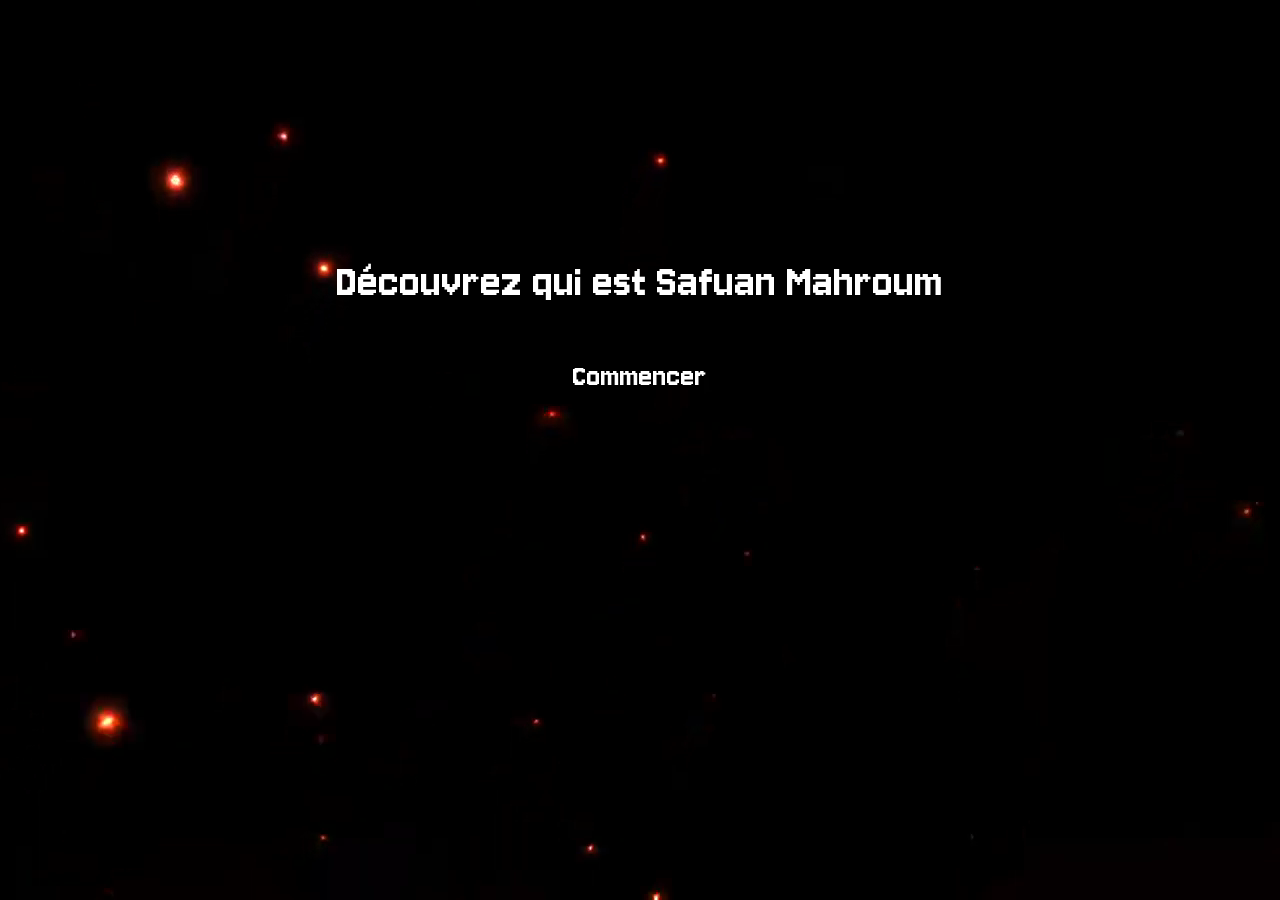
==== index.html @ 5e924301 "Add files via upload" ====
<!DOCTYPE html>
<html lang="fr">

<head>
    <meta charset="UTF-8">
    <title>Portofolio - Safuan Mahroum</title>
    <link rel="icon" href="images/safuan.png" type="image/png">
    <link rel="stylesheet" href="style.css">

    <link rel="preconnect" href="https://fonts.googleapis.com">
    <link rel="preconnect" href="https://fonts.gstatic.com" crossorigin>
    <link href="https://fonts.googleapis.com/css2?family=Jersey+10&display=swap" rel="stylesheet">
</head>

<body>
    <h1>Découvrez qui est Safuan Mahroum</h1>

    <h3><a class=intro href="choisissez.html">Commencer</a></h3>

    <video autoplay muted loop>
        <source src="images/Videoflame.mp4" type="video/mp4">
    </video>

    <audio id="hoverSound" src="images/select.mp3" preload="auto"></audio>
    <script>
        document.querySelectorAll('a').forEach(link => {
            link.addEventListener('mouseover', () => {
                document.getElementById('hoverSound').play();
            });
        });
    </script>
</body>

</html>
---- style.css ----
/*Tout les pages */
    /* Barre de scroll */
::-webkit-scrollbar {
    width: 12px;
}

::-webkit-scrollbar-track {
    background: rgb(65, 39, 48);
}

::-webkit-scrollbar-thumb {
    background-color: rgb(104, 77, 85);
    border-radius: 10px;
}

body {
    margin: 0;
    padding: 0;
    background: black;
    font-family: "Jersey 10";
    color: white;
}

footer {
    background-color: rgb(114, 33, 60);
    padding: 2%;
    display: flex;
    gap: 20px;
    margin-top: 3%;
    align-items: center;
    justify-content: center;
}

a {
    text-decoration: none;
    color: white;
}

a:hover {
    color: yellow;
}

h1 {
    text-align: center;
    font-weight: normal;
    font-size: 3em;
    margin-top: 20%;
}

h2 {
    font-weight: normal;
    font-size: 3em;
    margin-left: 4%;
    margin-top: 3%;
}

h3 {
    font-weight: normal;
    text-align: center;
    font-size: 2em;
    margin-top: 4%;
}

h4 {
    font-weight: normal;
    font-size: 2em;
    margin-top: 2%; 
    margin-bottom: 2%; 
    text-align: left;
}

p {
    margin-top: 0%; 
    margin-bottom: 2%; 
    font-size: 1.2em;
}

.contenu {
    display: flex; 
    justify-content: center;
}

    /* Animation img */
.zoom {
    transition: transform 0.2s;
}

.zoom:hover {
    transform: scale(1.1);
}

    /* Animation bouton */
.zoom2 {
    transition: transform 0.2s;
}

.zoom2:hover {
    transform: scale(1.2);
}

    /* Bouton */
.bouton {
    display: flex;
    justify-content: center;
    background-color: #d81556;
    padding: 10px;
    margin-left: 41%;
    margin-right: 41%;
    border-radius: 7px;
}

.bouton h3 {
    margin: 2%;
}

.bouton a:hover {
    color: yellow;
    font-size: 1.1em;
    transition: font-size 0.3s ease;
}

.bouton a {
    transition: font-size 0.3s ease;
}

label:hover { color: yellow; }

.bouton2 {
    color: white;
    padding: 10px;
    width: 150px;
    font-size: 1.6em;
    background-color: #d81556;
    border-radius: 10px;
    font-family: "Jersey 10";

}

.bouton2 {
    transition: transform 0.2s;
}

.bouton2:hover {
    transform: scale(1.1);
}


/* Page 1 accueil*/
.intro {
    animation: fadeIn 3s;
}

/* Video au fond*/
video {
    position: fixed;
    right: 0;
    bottom: 0;
    min-width: 100%;
    min-height: 100%;
    z-index: -1;

    animation: fadeIn 3s;
}

@keyframes fadeIn {
    0% {
        opacity: 0;
        filter: blur(10px);
    }
}


/* Page 2 Personnages */
.personnage {
    text-align: center;
    display: flex;
    justify-content: center;
    align-items: center;
    margin: 2%;
}

.personnage img {
    height: 480px;
    border-radius: 10px
}

.personnage h2 {
    margin-top: 7%;
    margin-left: 0;
}

.fadein {
    animation: fadeIn;
    animation-duration: 2s;
}

/* Page 3 Surmoi */

.page3{
    display: flex; 
    justify-content: center;
}

ul {
    font-size: 1.7em;
}


    /*Barre pour les titres*/
.container {
    background: linear-gradient(90deg, rgb(168, 63, 109) 0%, rgb(170, 88, 40) 100%);
    width: 100%;
    border-radius: 10px;

    margin-left: auto; 
    font-size: 1.3em;

    display: flex;
    justify-content: space-between;

    display: inline-block;
}

.container ul {
    list-style-type: none;
    display: flex;
    width: 60%;
    justify-content: space-between;
}

.container2 {
    background: linear-gradient(90deg, rgb(168, 63, 109) 0%, rgb(170, 88, 40) 100%);
    border-radius: 7px;
    display: flex;
    list-style-type: none;
}

.container2 ul{
    list-style-type: none;
}

.container3 {
    background: linear-gradient(90deg, rgb(168, 63, 109) 0%, rgb(170, 88, 40) 100%);
    width: 18%;
    border-radius: 10px;
    display: flex;
    justify-content: center;
    margin-left: 6%;
}

.listedeliste {
    font-size: 1em;
}



/* Page 4 portfolio */

.portofolio {
    display: flex;
    justify-content: center;
    align-items: center;
}

.portofolio img {
    width: 400px;
    border-top-left-radius: 10px;
    border-top-right-radius: 10px;
}

article {
    background-color: #d81556;

    margin-bottom: 5%; 
    margin-right: 2%; 
    border: 2px solid rgb(212, 86, 107); 
    border-radius: 10px; 
    max-width: 400px;
}

.contact {
    display: flex; 
    justify-content: center; 
    align-items: center; 
    gap: 20px; 
    margin-top: 20px; 
    margin-bottom: 3%;
}


    /* Image jaune sur souris*/
img[src*="link.svg"]:hover {
    filter: sepia(60%) saturate(2319%) hue-rotate(357deg) brightness(100%) contrast(105%);
}

#boutonmusique {
    position: fixed; 
    bottom: 10px; 
    right: 10px; 
    background: none; 
    border: none;
    transition: transform 0.3s ease;
}

#boutonmusique:hover {
    transition: transform 0.3s ease;
    transform: scale(1.2);
}
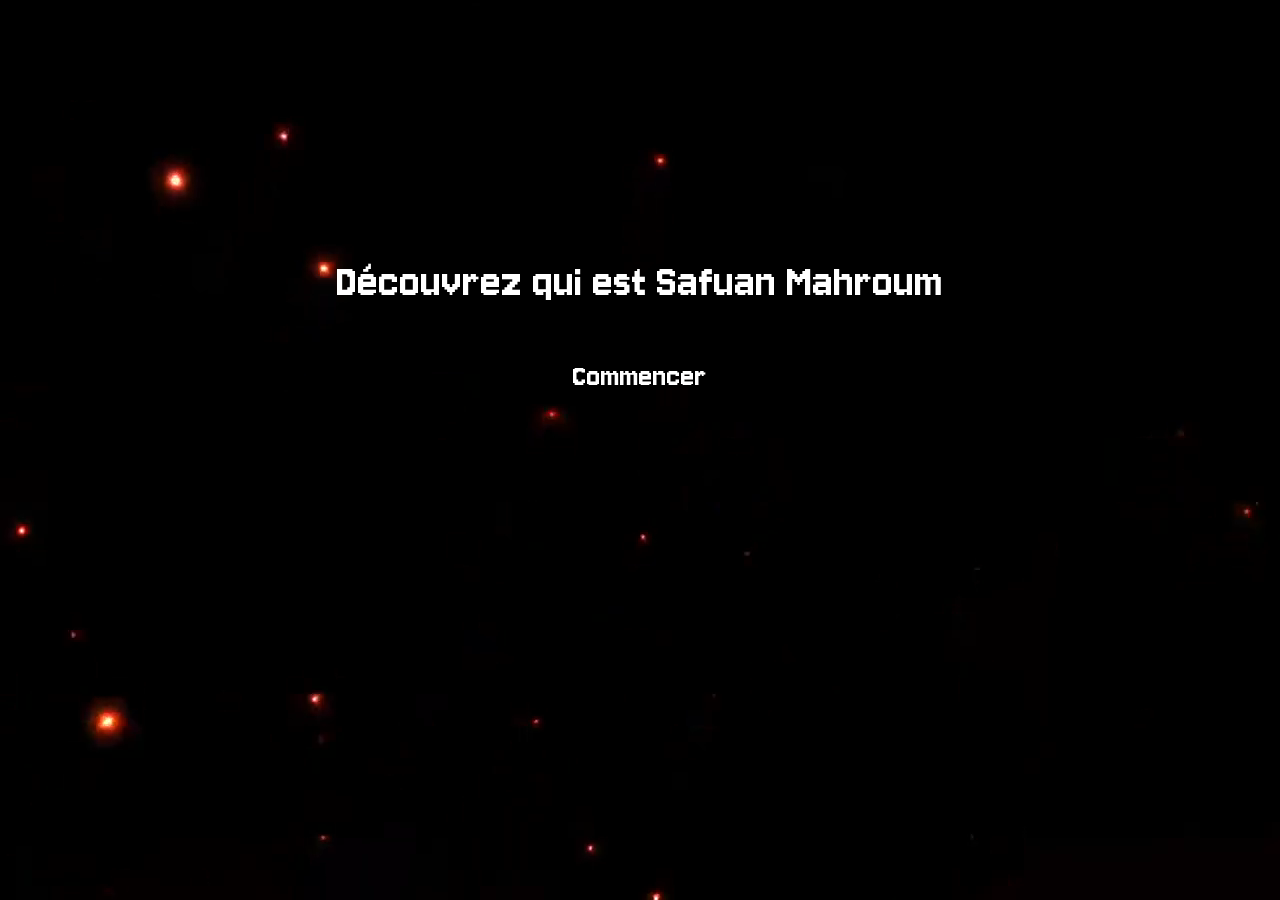
==== commit 6bda52f7: "Add files via upload" ====
--- a/index.html
+++ b/index.html
@@ -1,12 +1,10 @@
 <!DOCTYPE html>
 <html lang="fr">
-
 <head>
     <meta charset="UTF-8">
-    <title>Portofolio - Safuan Mahroum</title>
+    <title>Portfolio - Safuan Mahroum</title>
     <link rel="icon" href="images/safuan.png" type="image/png">
     <link rel="stylesheet" href="style.css">
-
     <link rel="preconnect" href="https://fonts.googleapis.com">
     <link rel="preconnect" href="https://fonts.gstatic.com" crossorigin>
     <link href="https://fonts.googleapis.com/css2?family=Jersey+10&display=swap" rel="stylesheet">
@@ -14,21 +12,16 @@
 
 <body>
     <h1>Découvrez qui est Safuan Mahroum</h1>
-
-    <h3><a class=intro href="choisissez.html">Commencer</a></h3>
+    <h4><a class=intro href="choisissez.html">Commencer</a></h4>
 
     <video autoplay muted loop>
         <source src="images/Videoflame.mp4" type="video/mp4">
     </video>
 
     <audio id="hoverSound" src="images/select.mp3" preload="auto"></audio>
-    <script>
-        document.querySelectorAll('a').forEach(link => {
-            link.addEventListener('mouseover', () => {
-                document.getElementById('hoverSound').play();
-            });
-        });
-    </script>
+    <script src="son.js"></script>
+
+    <audio id="musiquefond" src="images/musique.mp3" preload="auto" autoplay loop></audio>
+    <script src="musique.js"></script>
 </body>
-
 </html>--- a/style.css
+++ b/style.css
@@ -1,5 +1,5 @@
 /*Tout les pages */
-    /* Barre de scroll */
+/* Barre de scroll */
 ::-webkit-scrollbar {
     width: 12px;
 }
@@ -54,76 +54,66 @@
     margin-top: 3%;
 }
 
-h3 {
+h4 {
     font-weight: normal;
     text-align: center;
     font-size: 2em;
     margin-top: 4%;
 }
 
-h4 {
+h3 {
     font-weight: normal;
     font-size: 2em;
-    margin-top: 2%; 
-    margin-bottom: 2%; 
+    margin-top: 2%;
+    margin-bottom: 2%;
     text-align: left;
 }
 
 p {
-    margin-top: 0%; 
-    margin-bottom: 2%; 
+    margin-top: 0%;
+    margin-bottom: 2%;
     font-size: 1.2em;
 }
 
-.contenu {
-    display: flex; 
-    justify-content: center;
-}
-
-    /* Animation img */
-.zoom {
+
+
+/* Animation img pages : Choisissez et Portfolio*/
+.zoom,
+.zoom2 {
     transition: transform 0.2s;
 }
 
+/* Animation img link */
 .zoom:hover {
     transform: scale(1.1);
 }
 
-    /* Animation bouton */
-.zoom2 {
-    transition: transform 0.2s;
-}
-
 .zoom2:hover {
     transform: scale(1.2);
 }
 
-    /* Bouton */
+/* Boutons pages : Surmoi et Portfolio */
 .bouton {
     display: flex;
     justify-content: center;
+    align-items: center;
+    margin: 2% 0% 2% 0%;
+}
+
+.boutoncontent {
     background-color: #d81556;
-    padding: 10px;
-    margin-left: 41%;
-    margin-right: 41%;
-    border-radius: 7px;
-}
-
-.bouton h3 {
-    margin: 2%;
-}
-
-.bouton a:hover {
+    color: white;
+    padding: 15px 30px;
+    font-size: 2em;
+    text-align: center;
+    border-radius: 5px;
+    transition: all 0.3s ease;
+}
+
+.boutoncontent:hover {
+    transform: scale(1.1);
     color: yellow;
-    font-size: 1.1em;
-    transition: font-size 0.3s ease;
-}
-
-.bouton a {
-    transition: font-size 0.3s ease;
-}
-
-label:hover { color: yellow; }
+}
 
 .bouton2 {
     color: white;
@@ -131,18 +121,65 @@
     width: 150px;
     font-size: 1.6em;
     background-color: #d81556;
-    border-radius: 10px;
+    border-radius: 5px;
     font-family: "Jersey 10";
-
-}
-
-.bouton2 {
-    transition: transform 0.2s;
+    border: none;
+    cursor: pointer;
+    transition: all 0.3s ease;
 }
 
 .bouton2:hover {
     transform: scale(1.1);
-}
+    color: yellow
+}
+
+input:hover{
+    cursor: pointer;
+}
+
+/*Barre pour les titres pages : Surmoi et Portfolio*/
+.container {
+    background: linear-gradient(90deg, rgb(168, 63, 109) 0%, rgb(170, 88, 40) 100%);
+    width: 100%;
+    border-radius: 7px;
+    margin-left: auto;
+    font-size: 1.3em;
+    display: flex;
+    justify-content: space-between;
+    display: inline-block;
+}
+
+.container ul {
+    list-style-type: none;
+    display: flex;
+    width: 60%;
+    justify-content: space-between;
+}
+
+.container2 {
+    background: linear-gradient(90deg, rgb(168, 63, 109) 0%, rgb(170, 88, 40) 100%);
+    border-radius: 7px;
+    display: flex;
+    list-style-type: none;
+}
+
+.container2 ul {
+    list-style-type: none;
+}
+
+.container3 {
+    background: linear-gradient(90deg, rgb(168, 63, 109) 0%, rgb(170, 88, 40) 100%);
+    width: 18%;
+    border-radius: 7px;
+    display: flex;
+    justify-content: center;
+    margin-left: 6%;
+}
+
+.listedeliste {
+    font-size: 1em;
+}
+
 
 
 /* Page 1 accueil*/
@@ -170,7 +207,8 @@
 }
 
 
-/* Page 2 Personnages */
+
+/* Page 2 Choissisez personage */
 .personnage {
     text-align: center;
     display: flex;
@@ -181,7 +219,7 @@
 
 .personnage img {
     height: 480px;
-    border-radius: 10px
+    border-radius: 10px;
 }
 
 .personnage h2 {
@@ -194,10 +232,11 @@
     animation-duration: 2s;
 }
 
+
+
 /* Page 3 Surmoi */
-
-.page3{
-    display: flex; 
+.page3 {
+    display: flex;
     justify-content: center;
 }
 
@@ -205,64 +244,23 @@
     font-size: 1.7em;
 }
 
-
-    /*Barre pour les titres*/
-.container {
-    background: linear-gradient(90deg, rgb(168, 63, 109) 0%, rgb(170, 88, 40) 100%);
-    width: 100%;
-    border-radius: 10px;
-
-    margin-left: auto; 
-    font-size: 1.3em;
-
-    display: flex;
-    justify-content: space-between;
-
-    display: inline-block;
-}
-
-.container ul {
-    list-style-type: none;
-    display: flex;
-    width: 60%;
-    justify-content: space-between;
-}
-
-.container2 {
-    background: linear-gradient(90deg, rgb(168, 63, 109) 0%, rgb(170, 88, 40) 100%);
-    border-radius: 7px;
-    display: flex;
-    list-style-type: none;
-}
-
-.container2 ul{
-    list-style-type: none;
-}
-
-.container3 {
-    background: linear-gradient(90deg, rgb(168, 63, 109) 0%, rgb(170, 88, 40) 100%);
-    width: 18%;
-    border-radius: 10px;
-    display: flex;
-    justify-content: center;
-    margin-left: 6%;
-}
-
-.listedeliste {
-    font-size: 1em;
-}
-
-
-
-/* Page 4 portfolio */
-
-.portofolio {
-    display: flex;
-    justify-content: center;
-    align-items: center;
-}
-
-.portofolio img {
+label:hover {
+    color: yellow;
+    cursor: pointer;
+}
+
+
+
+/* Page 4 Portfolio */
+/*Portfolio*/
+.portfolio {
+    display: flex;
+    justify-content: center;
+    align-items: center;
+    margin-left: 3%;
+}
+
+.portfolio img {
     width: 400px;
     border-top-left-radius: 10px;
     border-top-right-radius: 10px;
@@ -270,34 +268,49 @@
 
 article {
     background-color: #d81556;
-
-    margin-bottom: 5%; 
-    margin-right: 2%; 
-    border: 2px solid rgb(212, 86, 107); 
-    border-radius: 10px; 
+    margin-bottom: 5%;
+    margin-right: 2%;
+    border: 2px solid rgb(212, 86, 107);
+    border-radius: 10px;
     max-width: 400px;
 }
 
+.contenu {
+    display: flex;
+    justify-content: center;
+}
+
 .contact {
-    display: flex; 
-    justify-content: center; 
-    align-items: center; 
-    gap: 20px; 
-    margin-top: 20px; 
-    margin-bottom: 3%;
-}
-
-
-    /* Image jaune sur souris*/
+    display: flex;
+    justify-content: center;
+    align-items: center;
+    gap: 20px;
+    margin-top: 20px;
+    margin-bottom: 2%;
+}
+
+/*Details pour quelques boutons*/
 img[src*="link.svg"]:hover {
     filter: sepia(60%) saturate(2319%) hue-rotate(357deg) brightness(100%) contrast(105%);
 }
 
+img[src*="audiooff.svg"]:hover {
+    filter: sepia(60%) saturate(2319%) hue-rotate(357deg) brightness(100%) contrast(105%);
+}
+
+img[src*="audioon.svg"]:hover {
+    filter: sepia(60%) saturate(2319%) hue-rotate(357deg) brightness(100%) contrast(105%);
+}
+
+#audioIcon {
+    cursor: pointer;
+}
+
 #boutonmusique {
-    position: fixed; 
-    bottom: 10px; 
-    right: 10px; 
-    background: none; 
+    position: fixed;
+    bottom: 10px;
+    right: 10px;
+    background: none;
     border: none;
     transition: transform 0.3s ease;
 }
@@ -305,4 +318,121 @@
 #boutonmusique:hover {
     transition: transform 0.3s ease;
     transform: scale(1.2);
+}
+
+/* Formulaire mail */
+#form {
+    display: flex;
+    flex-direction: column;
+    align-items: center;
+    gap: 1em;
+    background-color: rgb(65, 39, 48);
+    padding: 2%;
+    border-radius: 10px;
+    width: 50%;
+    margin: auto;
+    margin-bottom: 2%;
+}
+
+.mail {
+    font-size: 1.3em;
+}
+
+.mail input,
+.mail textarea {
+    padding: 0.75em;
+    font-family: "Jersey 10";
+}
+
+.mail textarea {
+    max-width: 800px;
+    max-height: 700px;
+    min-width: 235px;
+    min-height: 50px;
+}
+
+.mail_input {
+    margin-top: 0%;
+    margin-bottom: 2%;
+    font-size: 1.2em;
+    background: rgb(104, 77, 85);
+    border: none;
+    color: white;
+    border-radius: 5px;
+}
+
+.mail_input::placeholder {
+    color: rgba(255, 255, 255, 0.7);
+}
+
+.bouton_mail {
+    width: 20%;
+    padding: 15px 30px;
+    font-size: 2em;
+    background-color: #d81556;
+    color: white;
+    cursor: pointer;
+    transition: background-color 0.3s ease, transform 0.3s ease;
+    font-family: "Jersey 10";
+}
+
+.bouton_mail:hover {
+    color: yellow;
+    transform: scale(1.05);
+}
+
+
+/*Effet pour le formulaire pages : monteur images/video et creative*/
+.explosion {
+    position: absolute;
+    pointer-events: none;
+    display: flex;
+    justify-content: center;
+    align-items: center;
+}
+
+.star {
+    width: 20px;  
+    height: 20px;
+    background-color: yellow;
+    clip-path: polygon(50% 0%, 61% 35%, 98% 35%, 68% 57%, 79% 91%, 50% 70%, 21% 91%, 32% 57%, 2% 35%, 39% 35%);
+    position: absolute;
+    animation: twinkle 1s ease-out forwards, fadeOut 1s ease-out forwards;
+}
+
+.star:nth-child(1) {
+    animation: moveNorthwest 1s ease-out forwards, fadeOut 1.3s ease-out forwards;
+}
+
+.star:nth-child(2) {
+    animation: moveUp 1s ease-out forwards, fadeOut 1.3s ease-out forwards;
+}
+
+.star:nth-child(3) {
+    animation: moveNortheast 1s ease-out forwards, fadeOut 1.3s ease-out forwards;
+}
+
+@keyframes twinkle {
+    0% { opacity: 1; }
+    100% { opacity: 0; }
+}
+
+@keyframes fadeOut {
+    0% { opacity: 1; }
+    100% { opacity: 0; }
+}
+
+@keyframes moveNorthwest {
+    0% { transform: translate(0, 0); }
+    100% { transform: translate(-35px, -35px); }
+}
+
+@keyframes moveUp {
+    0% { transform: translate(0, 0); }
+    100% { transform: translate(0, -50px); }
+}
+
+@keyframes moveNortheast {
+    0% { transform: translate(0, 0); }
+    100% { transform: translate(35px, -35px); }
 }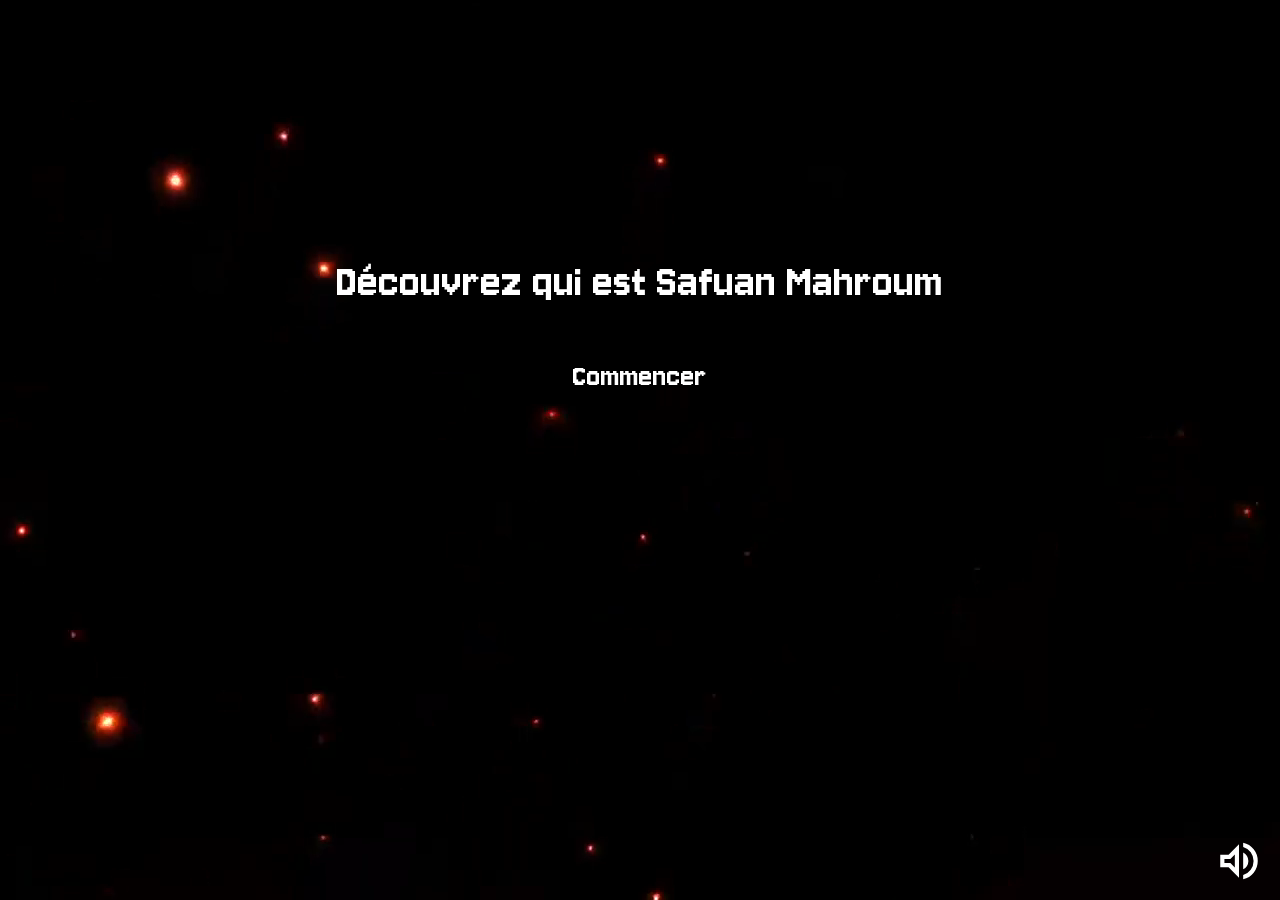
==== commit bd5f8f8f: "Update index.html" ====
--- a/index.html
+++ b/index.html
@@ -18,10 +18,14 @@
         <source src="images/Videoflame.mp4" type="video/mp4">
     </video>
 
+    <button id="boutonmusique">
+        <img id="audioIcon" class="hide" src="images/audioon.svg" alt="Desactiver musique" style="height: 50px;">
+    </button>
+
     <audio id="hoverSound" src="images/select.mp3" preload="auto"></audio>
     <script src="son.js"></script>
 
     <audio id="musiquefond" src="images/musique.mp3" preload="auto" autoplay loop></audio>
     <script src="musique.js"></script>
 </body>
-</html>+</html>
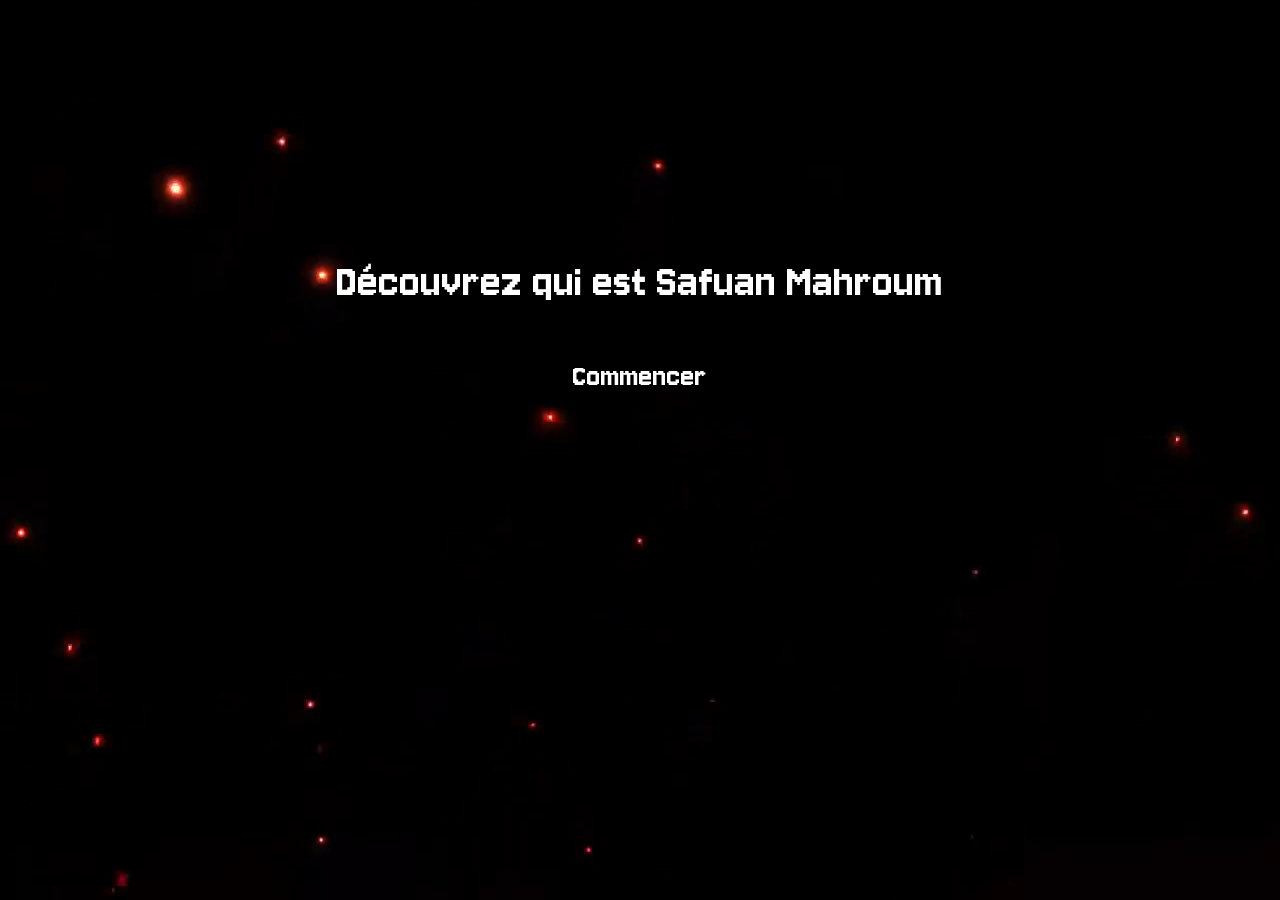
==== commit caefb140: "Add files via upload" ====
--- a/index.html
+++ b/index.html
@@ -28,4 +28,4 @@
     <audio id="musiquefond" src="images/musique.mp3" preload="auto" autoplay loop></audio>
     <script src="musique.js"></script>
 </body>
-</html>
+</html>--- a/style.css
+++ b/style.css
@@ -187,6 +187,10 @@
     animation: fadeIn 3s;
 }
 
+.hide {
+    width: 0%;
+}
+
 /* Video au fond*/
 video {
     position: fixed;
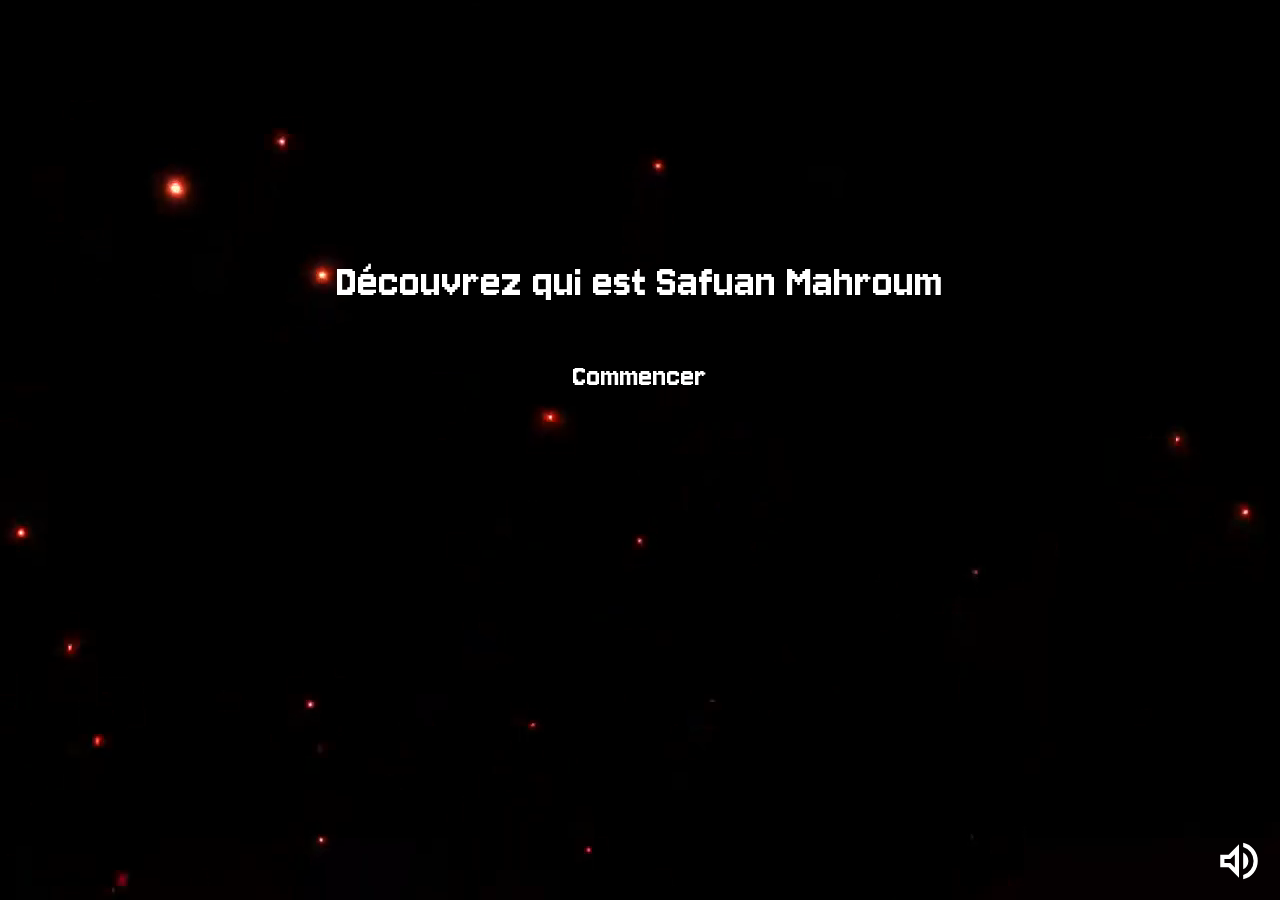
==== commit 8cce8115: "Update index.html" ====
--- a/index.html
+++ b/index.html
@@ -19,7 +19,7 @@
     </video>
 
     <button id="boutonmusique">
-        <img id="audioIcon" class="hide" src="images/audioon.svg" alt="Desactiver musique" style="height: 50px;">
+        <img id="audioIcon" src="images/audioon.svg" alt="Desactiver musique" style="height: 50px;">
     </button>
 
     <audio id="hoverSound" src="images/select.mp3" preload="auto"></audio>
@@ -28,4 +28,4 @@
     <audio id="musiquefond" src="images/musique.mp3" preload="auto" autoplay loop></audio>
     <script src="musique.js"></script>
 </body>
-</html>+</html>
--- a/style.css
+++ b/style.css
@@ -187,10 +187,6 @@
     animation: fadeIn 3s;
 }
 
-.hide {
-    width: 0%;
-}
-
 /* Video au fond*/
 video {
     position: fixed;
@@ -439,4 +435,4 @@
 @keyframes moveNortheast {
     0% { transform: translate(0, 0); }
     100% { transform: translate(35px, -35px); }
-}+}
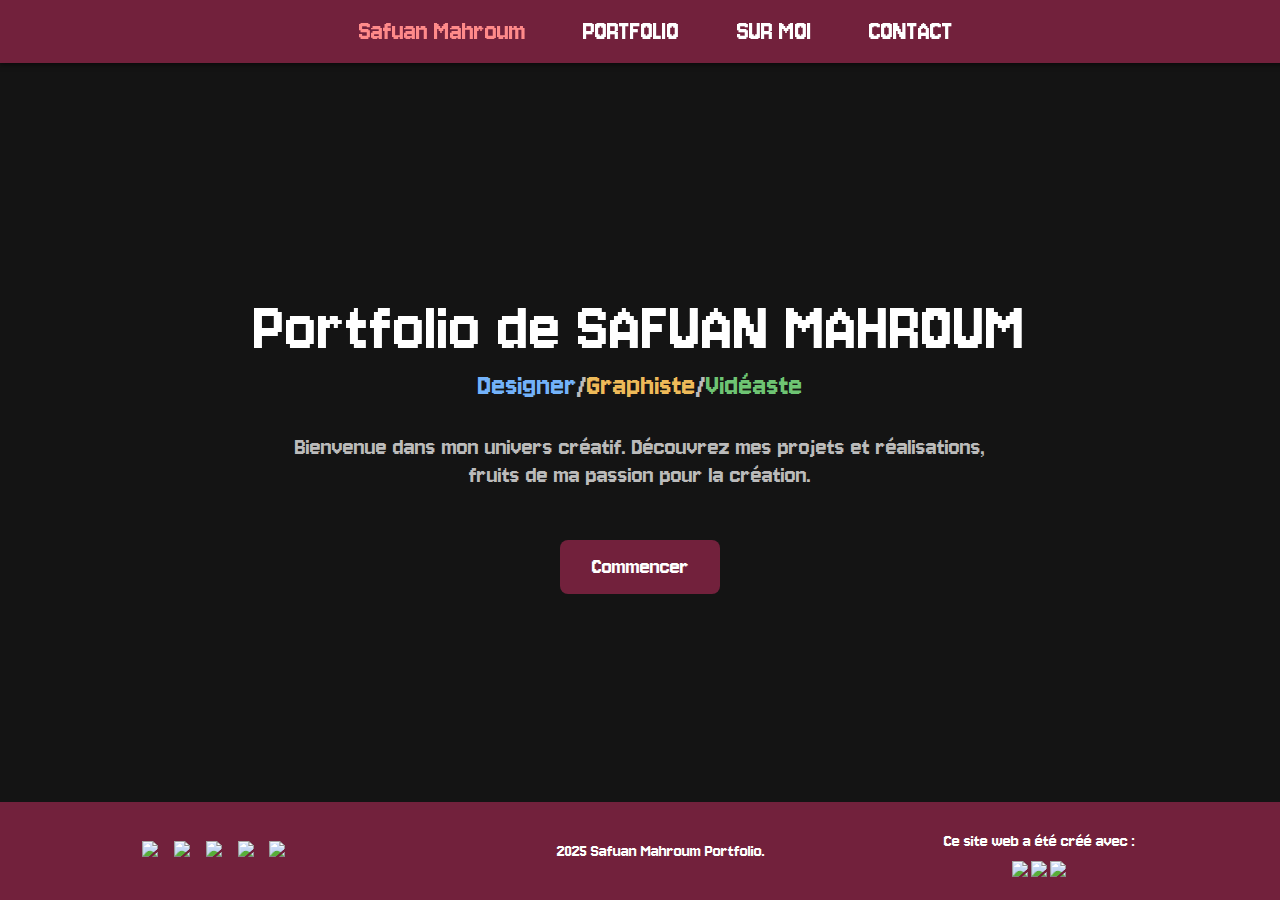
==== commit a489a637: "Add files via upload" ====
--- a/index.html
+++ b/index.html
@@ -1,31 +1,61 @@
 <!DOCTYPE html>
 <html lang="fr">
+
 <head>
     <meta charset="UTF-8">
-    <title>Portfolio - Safuan Mahroum</title>
-    <link rel="icon" href="images/safuan.png" type="image/png">
+    <meta name="viewport" content="width=device-width, initial-scale=1.0">
+    <title>Portfolio Safuan Mahroum</title>
+    <link rel="icon" href="images/icon.png" type="image/png">
     <link rel="stylesheet" href="style.css">
     <link rel="preconnect" href="https://fonts.googleapis.com">
     <link rel="preconnect" href="https://fonts.gstatic.com" crossorigin>
     <link href="https://fonts.googleapis.com/css2?family=Jersey+10&display=swap" rel="stylesheet">
 </head>
 
-<body>
-    <h1>Découvrez qui est Safuan Mahroum</h1>
-    <h4><a class=intro href="choisissez.html">Commencer</a></h4>
+<body class="intro background1">
+    <header>
+        <nav>
+            <ul>
+                <li><a href="#"><span style="color: #ff8a8a">Safuan Mahroum</span></a></li>
+                <li><a href="portfolio.html">PORTFOLIO</a></li>
+                <li><a href="surmoi.html">SUR MOI</a></li>
+                <li><a href="contact.html">CONTACT</a></li>
+            </ul>
+        </nav>
+    </header>
 
-    <video autoplay muted loop>
-        <source src="images/Videoflame.mp4" type="video/mp4">
-    </video>
+    <div class="bienvenue">
+        <h1>Portfolio de SAFUAN MAHROUM</h1>
+        <p class="sous-titre">
+            <span style="color: rgb(115, 178, 250);">Designer</span>/<span
+                style="color: rgb(238, 186, 89);">Graphiste</span>/<span
+                style="color: rgb(110, 196, 115);">Vidéaste</span>
+        </p>
+        <p class="description">Bienvenue dans mon univers créatif. Découvrez mes projets et réalisations,<br>
+             fruits de ma passion pour la création.</p>
+        <a href="surmoi.html" class="bouton">Commencer</a>
+    </div>
 
-    <button id="boutonmusique">
-        <img id="audioIcon" src="images/audioon.svg" alt="Desactiver musique" style="height: 50px;">
-    </button>
+    <footer>
+        <div class="reseauxsociaux">
+            <a href="https://www.linkedin.com/in/safuan-mahroum/" target="_blank"><img src="images/linkedin.svg"></a>
+            <a href="https://www.youtube.com/@thepanterswit" target="_blank"><img src="images/youtube.svg"></a>
+            <a href="https://github.com/SafuanMahroum" target="_blank"><img src="images/github.svg"></a>
+            <a href="mailto:safuanmahroum@gmail.com"><img src="images/mail.svg"></a>
+            <a href="tel:+33758478107"><img src="images/call.svg"></a>
+        </div>
 
-    <audio id="hoverSound" src="images/select.mp3" preload="auto"></audio>
-    <script src="son.js"></script>
+        <div>
+            <p>2025 Safuan Mahroum Portfolio.</p>
+        </div>
 
-    <audio id="musiquefond" src="images/musique.mp3" preload="auto" autoplay loop></audio>
-    <script src="musique.js"></script>
+        <div class="creation">
+            <p>Ce site web a été créé avec :</p>
+            <img src="images/htmlbanner2.png">
+            <img src="images/cssbanner2.png">
+            <img src="images/javascriptbanner2.png">
+        </div>
+    </footer>
 </body>
-</html>
+
+</html>--- a/style.css
+++ b/style.css
@@ -1,5 +1,3 @@
-/*Tout les pages */
-/* Barre de scroll */
 ::-webkit-scrollbar {
     width: 12px;
 }
@@ -13,314 +11,256 @@
     border-radius: 10px;
 }
 
+
+footer {
+    margin-top: auto;
+}
+
+
 body {
     margin: 0;
     padding: 0;
-    background: black;
+    background-color: #141414;
+    color: white;
+    font-family: 'Jersey 10', sans-serif;
+    text-align: center;
+
+    position: relative;
+    margin: 0;
+    overflow-x: hidden;
+
+    height: 100%;
+    padding-top: 5em;
+}
+
+.intro {
+    animation: fadeIn 1.5s;
+}
+
+@keyframes fadeIn {
+    0% {
+        opacity: 0;
+    }
+}
+
+
+.bienvenue {
+    display: flex;
+    flex-direction: column;
+    align-items: center;
+    flex: 1;
+}
+
+h1 {
+    font-size: 4.6em;
+    font-weight: normal;
+    margin: 0;
+}
+
+.sous-titre {
+    font-size: 2em;
+    color: #bbb;
+    margin: 0 0 30px;
+}
+
+.description {
+    font-size: 1.6em;
+    color: #bbb;
+    margin: 0 0 2em;
+}
+
+p {
+    font-size: 1.2em;
+}
+
+.bouton {
+    background-color: rgb(114, 33, 60);
+    color: white;
+    padding: 0.6em 1.3em;
+    text-decoration: none;
+    font-size: 1.5em;
+    border-radius: 8px;
+    transition: 0.3s;
+    border: none;
+    cursor: pointer;
     font-family: "Jersey 10";
-    color: white;
+}
+
+.bouton:hover {
+    background-color: rgb(150, 40, 80);
+    color: yellow;
+    transform: scale(1.1);
 }
 
 footer {
     background-color: rgb(114, 33, 60);
-    padding: 2%;
-    display: flex;
-    gap: 20px;
-    margin-top: 3%;
+    padding: 1.2em;
+    display: flex;
     align-items: center;
+    justify-content: space-around;
+}
+
+.reseauxsociaux {
+    margin-left: 2em;
+
+}
+
+.reseauxsociaux img {
+    width: 2em;
+    margin: 0 0.4em;
+    transition: 0.3s;
+}
+
+.reseauxsociaux img:hover {
+    transform: scale(1.2);
+
+}
+
+footer div p {
+    margin-left: 5em;
+}
+
+.creation {
+    margin-right: 2em;
+}
+
+.creation p {
+    margin: 0.5em;
+}
+
+.creation img {
+    height: 2em;
+}
+
+h2 {
+    font-size: 3em;
+    font-weight: normal;
+    display: flex;
+    margin: 0 0 1em 2em;
+}
+
+.personnages {
+    display: flex;
     justify-content: center;
 }
+
+.personnages div {
+    margin: 0 3em;
+}
+
+.personnages div a img {
+    width: 17em;
+    border-radius: 10px;
+    transition: 0.2s;
+}
+
+h3 {
+    font-size: 2.5em;
+    font-weight: normal;
+    margin: 0.8em 0 1em;
+}
+
+.personnages a {
+    color: white;
+    text-decoration: none;
+}
+
+.personnages div a:hover {
+    color: yellow;
+}
+
+.personnages div a:hover img {
+    transform: scale(1.1);
+}
+
+.background1 {
+    background-image: url(images/background1.jpg);
+}
+
+.background2 {
+    background-image: url(images/background2.png);
+}
+
+.background3 {
+    background-image: url(images/background3.jpg);
+}
+
+.sticker {
+    position: absolute;
+    top: 80%;
+    left: 50%;
+    z-index: -1;
+    width: 110vw;
+    opacity: 0.5;
+    pointer-events: none;
+}
+
+.sticker1 {
+    transform: translate(-50%, -112%) rotate(-4deg);
+}
+
+.sticker2 {
+    transform: translate(-50%, -112%) rotate(-2deg);
+    top: 75%;
+}
+
+.sticker3 {
+    transform: translate(-50%, -112%) rotate(2deg);
+}
+
+.sticker4 {
+    transform: translate(-57%, -112%) rotate(-2deg);
+    top: 60%;
+    left: 55%;
+}
+
+.sticker5 {
+    transform: translate(-50%, -112%) rotate(2deg);
+    top: 111%;
+}
+
+.sticker6 {
+    transform: translate(-50%, -112%) rotate(-2deg);
+    top: 160%;
+}
+
+/* header */
+header {
+    background-color: rgb(114, 33, 60);
+    padding: 1em;
+    margin: 0 0 2em;
+    position: fixed;
+    top: 0;
+    width: 100%;
+    z-index: 1000;
+    box-shadow: 0 2px 5px rgba(0, 0, 0, 0.5);
+}
+
+ul {
+    display: flex;
+    justify-content: center;
+    list-style-type: none;
+    margin: 0;
+    padding: 0;
+}
+
+li {
+    margin: 0 1em;
+    font-size: 1.8em;
+}
+
 
 a {
     text-decoration: none;
     color: white;
+    transition: 0.3s;
 }
 
 a:hover {
-    color: yellow;
-}
-
-h1 {
-    text-align: center;
-    font-weight: normal;
-    font-size: 3em;
-    margin-top: 20%;
-}
-
-h2 {
-    font-weight: normal;
-    font-size: 3em;
-    margin-left: 4%;
-    margin-top: 3%;
-}
-
-h4 {
-    font-weight: normal;
-    text-align: center;
-    font-size: 2em;
-    margin-top: 4%;
-}
-
-h3 {
-    font-weight: normal;
-    font-size: 2em;
-    margin-top: 2%;
-    margin-bottom: 2%;
-    text-align: left;
-}
-
-p {
-    margin-top: 0%;
-    margin-bottom: 2%;
-    font-size: 1.2em;
-}
-
-
-
-/* Animation img pages : Choisissez et Portfolio*/
-.zoom,
-.zoom2 {
-    transition: transform 0.2s;
-}
-
-/* Animation img link */
-.zoom:hover {
-    transform: scale(1.1);
-}
-
-.zoom2:hover {
-    transform: scale(1.2);
-}
-
-/* Boutons pages : Surmoi et Portfolio */
-.bouton {
-    display: flex;
-    justify-content: center;
-    align-items: center;
-    margin: 2% 0% 2% 0%;
-}
-
-.boutoncontent {
-    background-color: #d81556;
-    color: white;
-    padding: 15px 30px;
-    font-size: 2em;
-    text-align: center;
-    border-radius: 5px;
-    transition: all 0.3s ease;
-}
-
-.boutoncontent:hover {
-    transform: scale(1.1);
-    color: yellow;
-}
-
-.bouton2 {
-    color: white;
-    padding: 10px;
-    width: 150px;
-    font-size: 1.6em;
-    background-color: #d81556;
-    border-radius: 5px;
-    font-family: "Jersey 10";
-    border: none;
-    cursor: pointer;
-    transition: all 0.3s ease;
-}
-
-.bouton2:hover {
-    transform: scale(1.1);
-    color: yellow
-}
-
-input:hover{
-    cursor: pointer;
-}
-
-/*Barre pour les titres pages : Surmoi et Portfolio*/
-.container {
-    background: linear-gradient(90deg, rgb(168, 63, 109) 0%, rgb(170, 88, 40) 100%);
-    width: 100%;
-    border-radius: 7px;
-    margin-left: auto;
-    font-size: 1.3em;
-    display: flex;
-    justify-content: space-between;
-    display: inline-block;
-}
-
-.container ul {
-    list-style-type: none;
-    display: flex;
-    width: 60%;
-    justify-content: space-between;
-}
-
-.container2 {
-    background: linear-gradient(90deg, rgb(168, 63, 109) 0%, rgb(170, 88, 40) 100%);
-    border-radius: 7px;
-    display: flex;
-    list-style-type: none;
-}
-
-.container2 ul {
-    list-style-type: none;
-}
-
-.container3 {
-    background: linear-gradient(90deg, rgb(168, 63, 109) 0%, rgb(170, 88, 40) 100%);
-    width: 18%;
-    border-radius: 7px;
-    display: flex;
-    justify-content: center;
-    margin-left: 6%;
-}
-
-.listedeliste {
-    font-size: 1em;
-}
-
-
-
-/* Page 1 accueil*/
-.intro {
-    animation: fadeIn 3s;
-}
-
-/* Video au fond*/
-video {
-    position: fixed;
-    right: 0;
-    bottom: 0;
-    min-width: 100%;
-    min-height: 100%;
-    z-index: -1;
-
-    animation: fadeIn 3s;
-}
-
-@keyframes fadeIn {
-    0% {
-        opacity: 0;
-        filter: blur(10px);
-    }
-}
-
-
-
-/* Page 2 Choissisez personage */
-.personnage {
-    text-align: center;
-    display: flex;
-    justify-content: center;
-    align-items: center;
-    margin: 2%;
-}
-
-.personnage img {
-    height: 480px;
-    border-radius: 10px;
-}
-
-.personnage h2 {
-    margin-top: 7%;
-    margin-left: 0;
-}
-
-.fadein {
-    animation: fadeIn;
-    animation-duration: 2s;
-}
-
-
-
-/* Page 3 Surmoi */
-.page3 {
-    display: flex;
-    justify-content: center;
-}
-
-ul {
-    font-size: 1.7em;
-}
-
-label:hover {
-    color: yellow;
-    cursor: pointer;
-}
-
-
-
-/* Page 4 Portfolio */
-/*Portfolio*/
-.portfolio {
-    display: flex;
-    justify-content: center;
-    align-items: center;
-    margin-left: 3%;
-}
-
-.portfolio img {
-    width: 400px;
-    border-top-left-radius: 10px;
-    border-top-right-radius: 10px;
-}
-
-article {
-    background-color: #d81556;
-    margin-bottom: 5%;
-    margin-right: 2%;
-    border: 2px solid rgb(212, 86, 107);
-    border-radius: 10px;
-    max-width: 400px;
-}
-
-.contenu {
-    display: flex;
-    justify-content: center;
-}
-
-.contact {
-    display: flex;
-    justify-content: center;
-    align-items: center;
-    gap: 20px;
-    margin-top: 20px;
-    margin-bottom: 2%;
-}
-
-/*Details pour quelques boutons*/
-img[src*="link.svg"]:hover {
-    filter: sepia(60%) saturate(2319%) hue-rotate(357deg) brightness(100%) contrast(105%);
-}
-
-img[src*="audiooff.svg"]:hover {
-    filter: sepia(60%) saturate(2319%) hue-rotate(357deg) brightness(100%) contrast(105%);
-}
-
-img[src*="audioon.svg"]:hover {
-    filter: sepia(60%) saturate(2319%) hue-rotate(357deg) brightness(100%) contrast(105%);
-}
-
-#audioIcon {
-    cursor: pointer;
-}
-
-#boutonmusique {
-    position: fixed;
-    bottom: 10px;
-    right: 10px;
-    background: none;
-    border: none;
-    transition: transform 0.3s ease;
-}
-
-#boutonmusique:hover {
-    transition: transform 0.3s ease;
-    transform: scale(1.2);
-}
-
-/* Formulaire mail */
+    color: #ff8a8a;
+}
+
+/* Formulaire mail*/
 #form {
     display: flex;
     flex-direction: column;
@@ -329,9 +269,9 @@
     background-color: rgb(65, 39, 48);
     padding: 2%;
     border-radius: 10px;
-    width: 50%;
+    width: 25%;
     margin: auto;
-    margin-bottom: 2%;
+    margin-bottom: 4em;
 }
 
 .mail {
@@ -340,15 +280,16 @@
 
 .mail input,
 .mail textarea {
-    padding: 0.75em;
+    padding: 1em;
     font-family: "Jersey 10";
+    width: 17em;
 }
 
 .mail textarea {
-    max-width: 800px;
-    max-height: 700px;
-    min-width: 235px;
-    min-height: 50px;
+    max-width: 17em;
+    max-height: 20em;
+    min-width: 17em;
+    min-height: 2.2em;
 }
 
 .mail_input {
@@ -365,74 +306,436 @@
     color: rgba(255, 255, 255, 0.7);
 }
 
-.bouton_mail {
-    width: 20%;
-    padding: 15px 30px;
-    font-size: 2em;
-    background-color: #d81556;
+
+/*Musique */
+#boutonmusique {
+    position: fixed;
+    bottom: 2em;
+    right: 2em;
+    background: none;
+    border: none;
+    transition: transform 0.3s ease;
+    cursor: pointer;
+}
+
+#boutonmusique:hover {
+    transition: transform 0.3s ease;
+    transform: scale(1.2);
+}
+
+/*Personnage 2 */
+
+.box {
+    position: relative;
+    display: flex;
+    justify-content: center;
+    padding: 3% 0 3% 0;
+    align-items: center;
+    gap: 10em;
+    background-image: url(/images/box.gif);
+    background-size: cover;
+    background-position: center;
+}
+
+.bouton2 {
+    background-color: rgb(114, 33, 60);
     color: white;
+    padding: 0.5em 0.7em;
+    text-decoration: none;
+    font-size: 2.5em;
+    border-radius: 8px;
+    transition: 0.3s;
+    border: none;
     cursor: pointer;
-    transition: background-color 0.3s ease, transform 0.3s ease;
     font-family: "Jersey 10";
 }
 
-.bouton_mail:hover {
+.bouton2:hover {
+    background-color: rgb(150, 40, 80);
     color: yellow;
+    transform: scale(1.1);
+}
+
+html,
+body {
+    height: 100%;
+    display: flex;
+    flex-direction: column;
+}
+
+.bienvenue {
+    display: flex;
+    flex-direction: column;
+    justify-content: center;
+}
+
+/* Portfolio */
+.projets {
+    width: 100%;
+    border-top-left-radius: 8px;
+    border-top-right-radius: 10px;
+    transition: 0.3s;
+}
+
+.projets:hover {
+    transform: scale(1.1);
+}
+
+.portfolio {
+    display: flex;
+    justify-content: center;
+    gap: 5em;
+    flex-wrap: wrap;
+    margin: 0 8em 4em;
+
+}
+
+article {
+    background-color: #a91947;
+    border: 2px solid rgb(212, 86, 107);
+    border-radius: 8px;
+    max-width: 22em
+}
+
+/*Montages */
+.gallerie {
+    display: flex;
+    flex-direction: column;
+    align-items: center;
+}
+
+.gallerie iframe {
+    width: 60%;
+    height: 40.2rem;
+    border-radius: 8px;
+    transition: 0.3s;
+    margin: 1em;
+}
+
+
+/*Remonter*/
+.bouton3 {
+    background: none;
+    border: none;
+    cursor: pointer;
+    position: fixed;
+    bottom: 20px;
+    right: 20px;
+    opacity: 0.8;
+    transition: opacity 0.3s;
+}
+
+.bouton3 img {
+    width: 60px;
+    height: 60px;
+    transition: transform 0.3s;
+}
+
+.bouton3:hover {
+    opacity: 1;
+}
+
+.zoom {
+    transition: 0.3s;
+}
+
+.zoom:hover {
     transform: scale(1.05);
 }
 
-
-/*Effet pour le formulaire pages : monteur images/video et creative*/
-.explosion {
-    position: absolute;
-    pointer-events: none;
+/*Fullscreen */
+.fullscreen {
+    position: fixed;
+    top: 0;
+    left: 0;
+    width: 100%;
+    height: 100%;
+    background-color: rgba(0, 0, 0, 0.9);
     display: flex;
     justify-content: center;
     align-items: center;
-}
-
-.star {
-    width: 20px;  
-    height: 20px;
-    background-color: yellow;
-    clip-path: polygon(50% 0%, 61% 35%, 98% 35%, 68% 57%, 79% 91%, 50% 70%, 21% 91%, 32% 57%, 2% 35%, 39% 35%);
+    z-index: 1000;
+    opacity: 0;
+    transition: opacity 0.3s ease;
+}
+
+.fullscreen img {
+    max-width: 90%;
+    max-height: 90%;
+}
+
+.fullscreen.show {
+    opacity: 1;
+}
+
+.close-btn {
     position: absolute;
-    animation: twinkle 1s ease-out forwards, fadeOut 1s ease-out forwards;
-}
-
-.star:nth-child(1) {
-    animation: moveNorthwest 1s ease-out forwards, fadeOut 1.3s ease-out forwards;
-}
-
-.star:nth-child(2) {
-    animation: moveUp 1s ease-out forwards, fadeOut 1.3s ease-out forwards;
-}
-
-.star:nth-child(3) {
-    animation: moveNortheast 1s ease-out forwards, fadeOut 1.3s ease-out forwards;
-}
-
-@keyframes twinkle {
-    0% { opacity: 1; }
-    100% { opacity: 0; }
-}
-
-@keyframes fadeOut {
-    0% { opacity: 1; }
-    100% { opacity: 0; }
-}
-
-@keyframes moveNorthwest {
-    0% { transform: translate(0, 0); }
-    100% { transform: translate(-35px, -35px); }
-}
-
-@keyframes moveUp {
-    0% { transform: translate(0, 0); }
-    100% { transform: translate(0, -50px); }
-}
-
-@keyframes moveNortheast {
-    0% { transform: translate(0, 0); }
-    100% { transform: translate(35px, -35px); }
-}
+    top: 1em;
+    right: 2em;
+    background: none;
+    border: none;
+    color: white;
+    font-size: 24px;
+    cursor: pointer;
+}
+
+/*Collage photo */
+.collage {
+    display: flex;
+    flex-direction: column;
+    padding: 0 10em 0 10em;
+}
+
+.collage img {
+    width: 20%;
+    cursor: -webkit-zoom-in;
+}
+
+.collage div {
+    display: flex;
+    justify-content: center;
+}
+
+.collage2 {
+    display: flex;
+    flex-direction: column;
+    padding: 0 10em 0 10em;
+}
+
+.collage2 img {
+    width: 22%;
+    cursor: -webkit-zoom-in;
+}
+
+.collage2 div {
+    display: flex;
+    justify-content: center;
+}
+
+
+.collage3 img {
+    width: 25%;
+}
+
+.collage,
+.collage2,
+.collage3,
+.collage4 {
+    margin-bottom: 2em;
+}
+
+.collage4 img {
+    width: 35%;
+    cursor: -webkit-zoom-in;
+}
+
+@media (max-width: 1440px) {
+
+    /*Contact */
+    .mail input,
+    .mail textarea {
+        width: 13em;
+    }
+
+    #form {
+        width: 24em;
+    }
+
+    .mail textarea {
+        min-width: 13em;
+    }
+
+    /*Portfolio */
+    h3 {
+        font-size: 2em;
+    }
+
+    .portfolio {
+        margin: 0 3em 2em;
+    }
+
+    .gallerie iframe {
+        width: 73%;
+        height: 35.2rem;
+        margin: 2em;
+    }
+
+}
+
+@media (max-width: 430px) {
+
+    /*Header */
+    header {
+        padding: 0.5em;
+    }
+
+    nav ul {
+        display: flex;
+        justify-content: space-around;
+        padding: 0;
+    }
+
+    nav ul li {
+        font-size: 1.1em;
+        padding: 0.6em;
+        margin: 0em;
+    }
+
+    /*Accueil */
+    h1 {
+        font-size: 3em;
+    }
+
+    .sous-titre {
+        font-size: 1.7em
+    }
+
+    /*Sur moi */
+    h2 {
+        font-size: 2em;
+        text-align: center;
+        margin: 0 0 0.9em;
+        display: flex;
+        justify-content: center;
+    }
+
+    .personnages {
+        display: flex;
+        flex-direction: column;
+        gap: 15px;
+    }
+
+    .personnages div {
+        text-align: center;
+    }
+
+    .personnages img {
+        width: 100%;
+        max-width: 300px;
+        height: auto;
+        margin: 0 auto;
+    }
+
+    .personnages h3 {
+        font-size: 2em;
+        margin-top: 0.3em;
+    }
+
+    #boutonmusique img {
+        width: 3em;
+    }
+
+    /*Contact */
+    .mail input,
+    .mail textarea {
+        width: 13em;
+    }
+
+    #form {
+        width: 24em;
+    }
+
+    .mail textarea {
+        min-width: 13em;
+    }
+
+    /*Portfolio */
+    h3 {
+        font-size: 2em;
+    }
+
+    .portfolio {
+        margin: 0 3em 2em;
+    }
+
+
+    .gallerie iframe {
+        width: 76%;
+        height: 11.2rem;
+        margin: 2em;
+    }
+
+    .youtube img {
+        max-width: 70%;
+    }
+
+    .collage2 {
+        padding: 0;
+    }
+
+    .collage2 div {
+        display: flex;
+        flex-direction: column;
+        align-items: center;
+        justify-content: center;
+    }
+
+    .collage2 img {
+        width: 70%;
+    }
+
+    .collage3 img {
+        width: 20em;
+    }
+
+    .collage {
+        padding: 0;
+    }
+
+    .collage div {
+        display: flex;
+        flex-direction: column;
+        align-items: center;
+    }
+
+    .collage img {
+        width: 15em;
+    }
+
+    .collage4 {
+        padding: 0;
+    }
+
+    .collage4 div {
+        display: flex;
+        flex-direction: column;
+        align-items: center;
+    }
+
+    .collage4 img {
+        width: 20em;
+    }
+
+    /*Footer */
+    footer {
+        display: flex;
+        flex-direction: column;
+        align-items: center;
+        gap: 10px;
+    }
+
+    .reseauxsociaux img {
+        width: 30px;
+        height: 30px;
+    }
+
+    footer div p {
+        text-align: center;
+        font-size: 12px;
+        margin: 0.5em 0;
+    }
+
+    .creation img {
+        width: 60px;
+        /* Ajusta el tamaño de los banners */
+        height: auto;
+    }
+
+    .creation {
+        margin: 0;
+    }
+
+    .reseauxsociaux {
+        margin: 0;
+    }
+}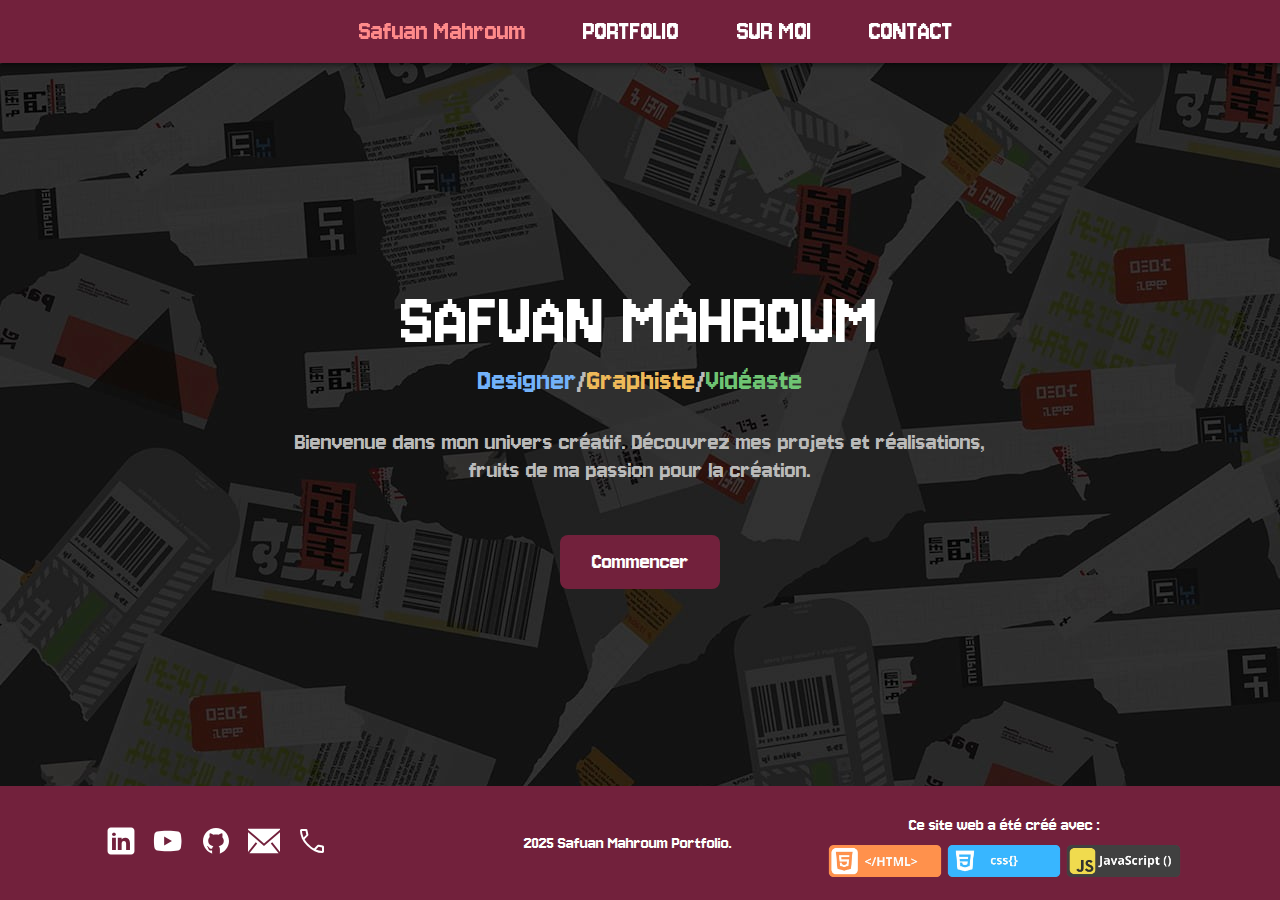
==== commit 6f4e1b08: "Update index.html" ====
--- a/index.html
+++ b/index.html
@@ -25,7 +25,7 @@
     </header>
 
     <div class="bienvenue">
-        <h1>Portfolio de SAFUAN MAHROUM</h1>
+        <h1>SAFUAN MAHROUM</h1>
         <p class="sous-titre">
             <span style="color: rgb(115, 178, 250);">Designer</span>/<span
                 style="color: rgb(238, 186, 89);">Graphiste</span>/<span
@@ -58,4 +58,4 @@
     </footer>
 </body>
 
-</html>+</html>
--- a/style.css
+++ b/style.css
@@ -11,11 +11,9 @@
     border-radius: 10px;
 }
 
-
 footer {
     margin-top: auto;
 }
-
 
 body {
     margin: 0;
@@ -43,7 +41,6 @@
     }
 }
 
-
 .bienvenue {
     display: flex;
     flex-direction: column;
@@ -52,7 +49,7 @@
 }
 
 h1 {
-    font-size: 4.6em;
+    font-size: 5em;
     font-weight: normal;
     margin: 0;
 }
@@ -738,4 +735,4 @@
     .reseauxsociaux {
         margin: 0;
     }
-}+}
